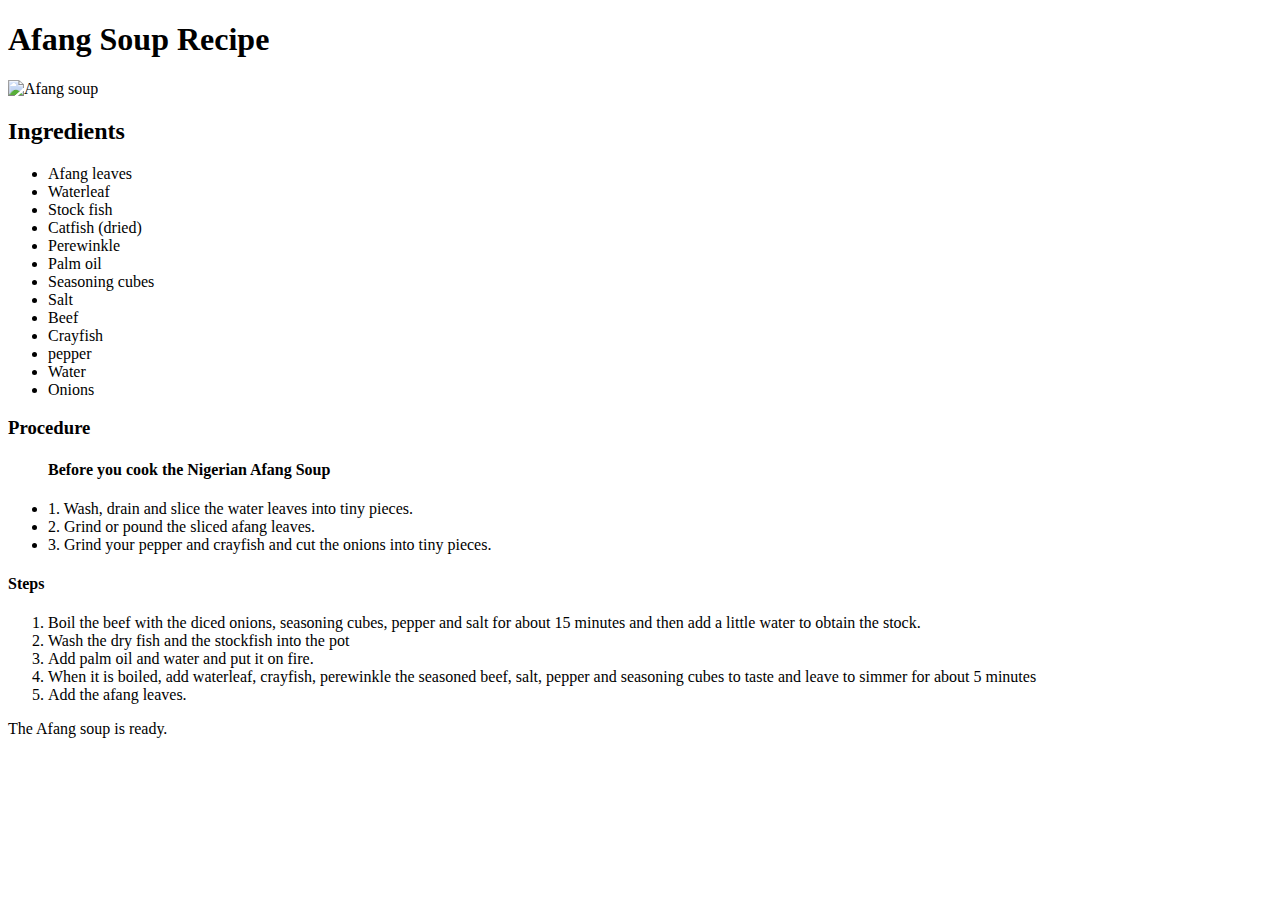
==== recipes/Afang-soup.html @ e87f3b32 "Afang-soup.html Ekpang,html Palm-oil-Rice.html README.md" ====
<!DOCTYPE html>
<html lang="en">
<head>
    <meta charset="UTF-8">
    <meta http-equiv="X-UA-Compatible" content="IE=edge">
    <meta name="viewport" content="width=device-width, initial-scale=1.0">
    <title>Recipe page</title>
</head>
<body>
    <h1>Afang Soup Recipe</h1>

    <img src="../recipes/Afang soup.jpg" alt="Afang soup" width="300" height="300">
    <h2>Ingredients</h2>
    <ul>
        <li>Afang leaves</li>
        <li>Waterleaf</li>
        <li>Stock fish</li>
        <li>Catfish (dried)</li>
        <li>Perewinkle</li>
        <li>Palm oil</li>
        <li>Seasoning cubes</li>
        <li>Salt</li>
        <li>Beef</li>
        <li>Crayfish</li>
        <li>pepper</li>
        <li>Water</li>
        <li>Onions</li>
    </ul>
    <h3>Procedure</h3>
    <ul>
        <h4>Before you cook the Nigerian Afang Soup</h4>
        <li>1. Wash, drain and slice the water leaves into tiny pieces.</li> 
        <li>2. Grind or pound the sliced afang leaves.</li>
        <li>3. Grind your pepper and crayfish and cut the onions into tiny pieces.</li>
      
     </ul>
  
     <h4>Steps  </h4>
    <ol>
        
        <li>Boil the beef with the diced onions, seasoning cubes, pepper and salt for about 15 minutes and then add a little water to obtain the stock.</li> 
        <li>Wash the dry fish and the stockfish into the pot</li>  
        <li>Add palm oil and water and put it on fire.</li> 
        <li>When it is boiled, add waterleaf, crayfish, perewinkle the seasoned beef, salt, pepper and seasoning cubes to taste and leave to simmer for about 5 minutes </li>
        <li>Add the afang leaves.</li>
    </ol>
    <p>The Afang soup is ready.</p>
</body>
</html>
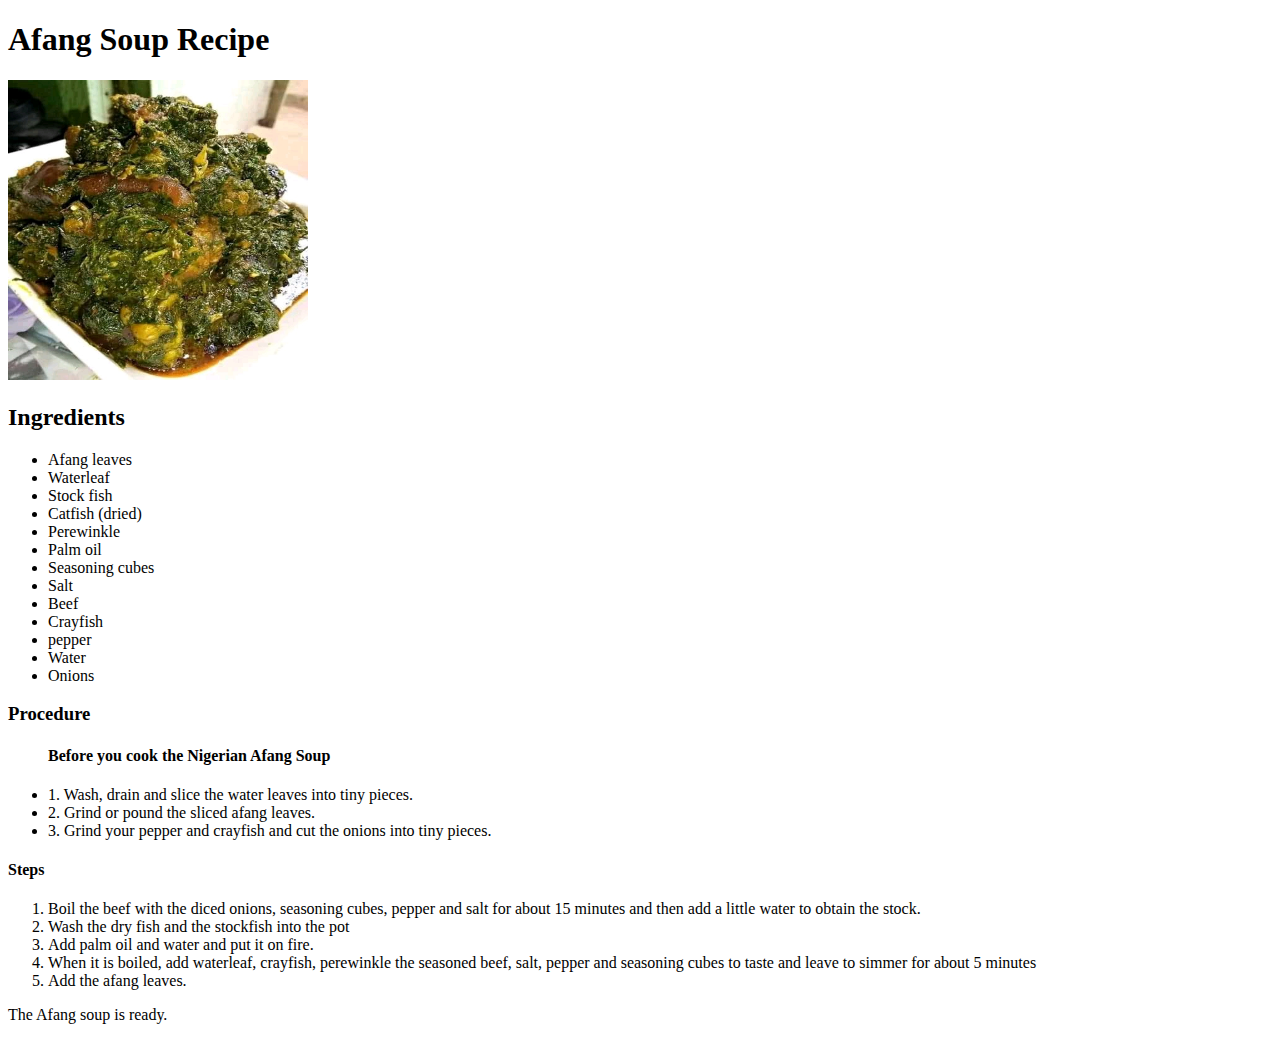
==== commit b9c4f966: "Afang-soup.html Ekpang.html Palm-oil-Rice.html" ====
--- a/recipes/Afang-soup.html
+++ b/recipes/Afang-soup.html
@@ -9,7 +9,7 @@
 <body>
     <h1>Afang Soup Recipe</h1>
 
-    <img src="../recipes/Afang soup.jpg" alt="Afang soup" width="300" height="300">
+    <img src="../recipes/Afang-soup.jpg" alt="Afang soup" width="300" height="300" >
     <h2>Ingredients</h2>
     <ul>
         <li>Afang leaves</li>
